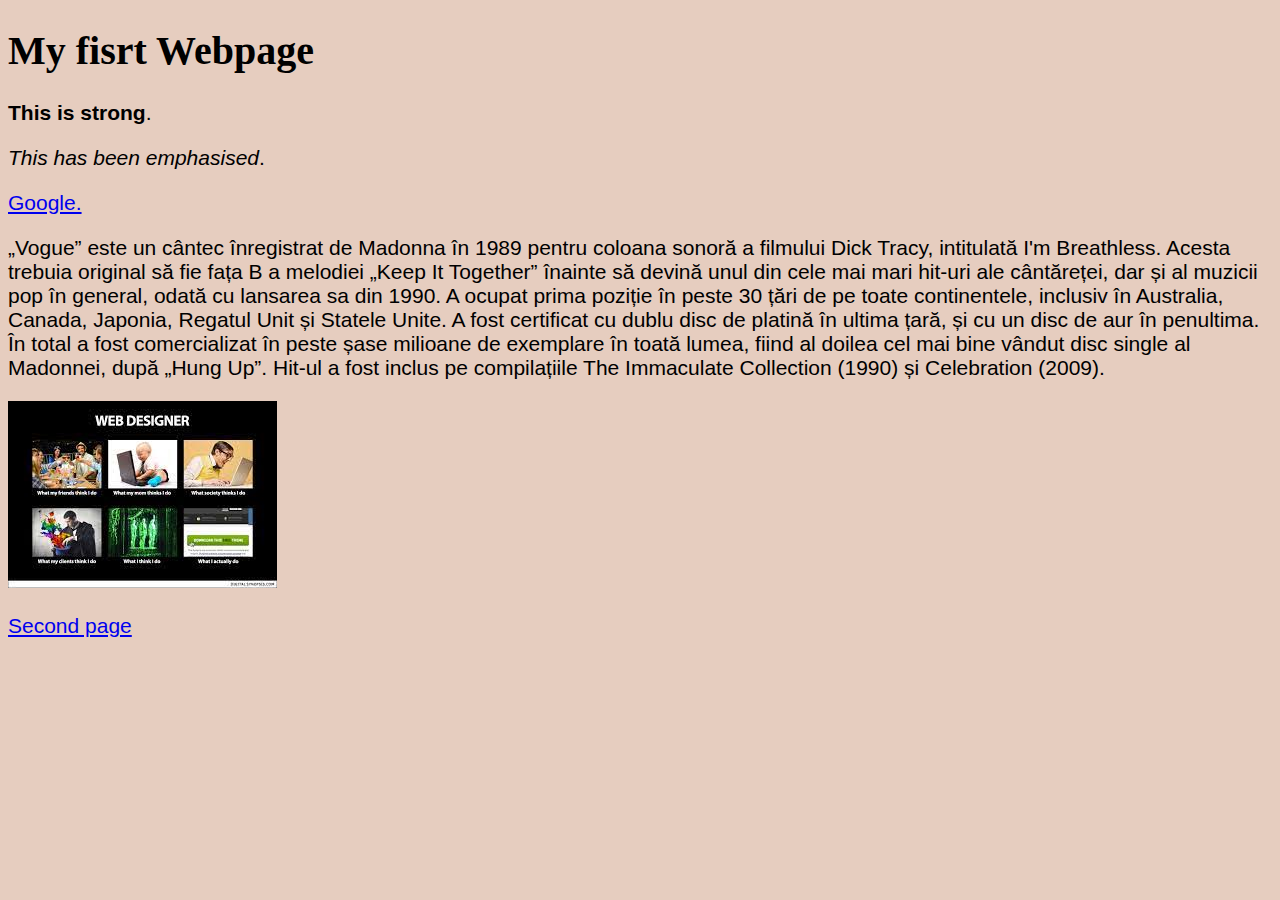
==== LearningHTML/myFisrtWebsite/index.html @ 6e9f3573 "my first website" ====
<!DOCTYPE html>

<html>
 
<head>
    <meta charset="utf-8">
    <title>My First Website</title>
    <link rel="stylesheet" href="css/style.css">
</head>

<body>
    <h1>My fisrt Webpage</h1>

    <!-- <strong> makes the text bold -->
    <p><strong>This is strong</strong>.</p>

    <!-- <em> stands for emphasis - makes the text itallic -->
    <p><em>This has been emphasised</em>. </p>
    
    <p><a href="http://www.google.com">Google.</a></p>
    
    
    <p>„Vogue” este un cântec înregistrat de Madonna în 1989 
    pentru coloana sonoră a filmului Dick Tracy, 
    intitulată I'm Breathless. Acesta trebuia original să 
    fie fața B a melodiei „Keep It Together” înainte să 
    devină unul din cele mai mari hit-uri ale cântăreței, 
    dar și al muzicii pop în general, odată cu lansarea sa 
    din 1990. A ocupat prima poziție în peste 30 țări de pe 
    toate continentele, inclusiv în Australia, Canada, 
    Japonia, Regatul Unit și Statele Unite. A fost certificat 
    cu dublu disc de platină în ultima țară, și cu un disc de 
    aur în penultima. În total a fost comercializat în peste 
    șase milioane de exemplare în toată lumea, fiind al doilea 
    cel mai bine vândut disc single al Madonnei, după „Hung Up”.
    Hit-ul a fost inclus pe compilațiile The Immaculate 
    Collection (1990) și Celebration (2009).</p>
    
    <img src="img/webDesignJoke.jfif" alt="a funny joke about web designers" >

    <p><a href="page2.html">Second page</a></p>

</body>

</html>
---- LearningHTML/myFisrtWebsite/css/style.css ----
body {
    background-color: rgb(230, 205, 191);
    color: #fff;
    font-size: 21px;
    font-family: sans-serif;
}

p {
    color: #000000;
}
h1 {
    color: rgb(0, 0, 0);
    font-size: 40px;
    font-family: serif;
}
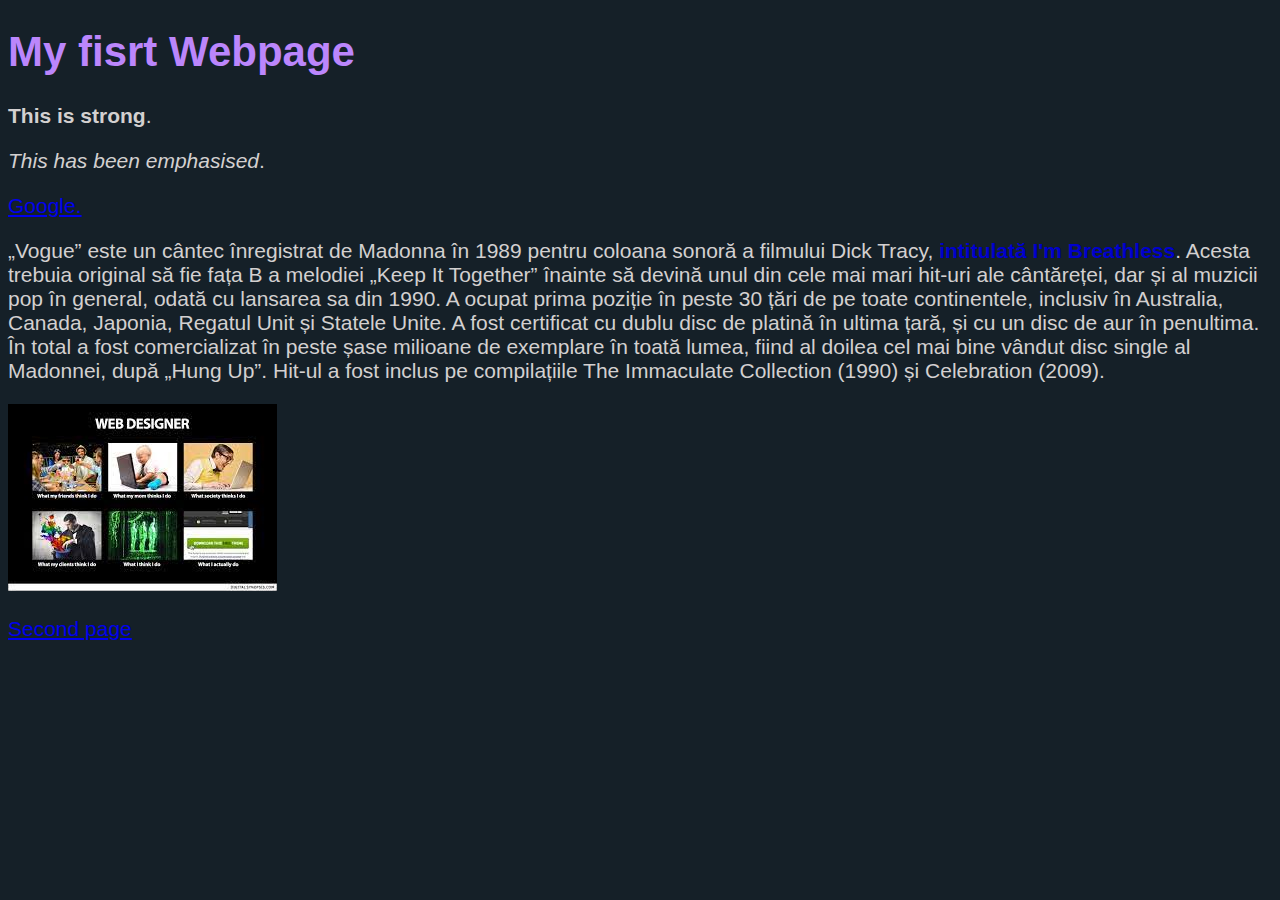
==== commit da427ece: "divs and spans" ====
--- a/LearningHTML/myFisrtWebsite/index.html
+++ b/LearningHTML/myFisrtWebsite/index.html
@@ -22,7 +22,7 @@
     
     <p>„Vogue” este un cântec înregistrat de Madonna în 1989 
     pentru coloana sonoră a filmului Dick Tracy, 
-    intitulată I'm Breathless. Acesta trebuia original să 
+    <span>intitulată I'm Breathless</span>. Acesta trebuia original să 
     fie fața B a melodiei „Keep It Together” înainte să 
     devină unul din cele mai mari hit-uri ale cântăreței, 
     dar și al muzicii pop în general, odată cu lansarea sa 
--- a/LearningHTML/myFisrtWebsite/css/style.css
+++ b/LearningHTML/myFisrtWebsite/css/style.css
@@ -1,15 +1,25 @@
 body {
-    background-color: rgb(230, 205, 191);
-    color: #fff;
+    background-color: #152028;
+    color: #bb86fc;
     font-size: 21px;
     font-family: sans-serif;
 }
 
 p {
-    color: #000000;
+    color: rgb(211, 208, 208);
+    
 }
 h1 {
-    color: rgb(0, 0, 0);
-    font-size: 40px;
-    font-family: serif;
+
+}
+
+div {
+    background: rgb(0, 0, 0) ;
+    width: 500px; 
+    /* height: 500px; */
+
+}
+span {
+    color: mediumblue;
+    font-weight: bold;
 }